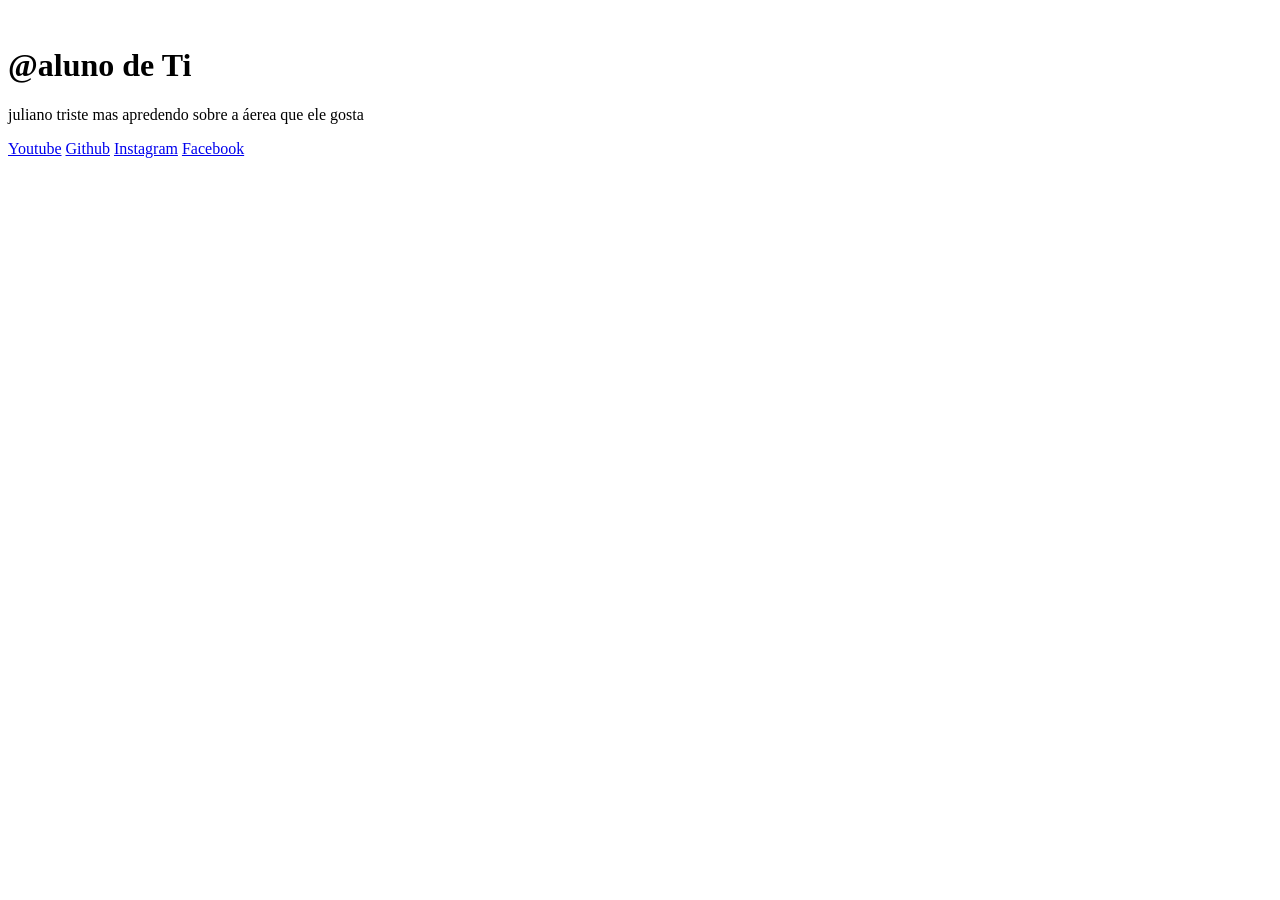
==== index.html @ 53494964 "Add files via upload" ====
<!DOCTYPE html>
<html lang="en">

<head>
    <meta charset="UTF-8">
    <meta name="viewport" content="width=device-width, initial-scale=1.0">
    <title>Document</title>
    <link rel="preconnect" href="https://fonts.googleapis.com">
    <link rel="preconnect" href="https://fonts.gstatic.com" crossorigin>
    <link
        href="https://fonts.googleapis.com/css2?family=Inter:ital,opsz,wght@0,14..32,100..900;1,14..32,100..900&display=swap"
        rel="stylesheet">
</head>

<body>
<div class="app">
    <div class="perfl">
<img src="./img/shinji.webp" alt="">
<h1>@aluno de Ti</h1>
<p>juliano triste mas apredendo sobre a áerea que ele gosta</p>
    </div>
    <div class="btns">
<a href="#">Youtube</a>
<a href="#">Github</a>
<a href="#">Instagram</a>
<a href="#">Facebook</a>
    </div>

    
</div>

</body>

</html>
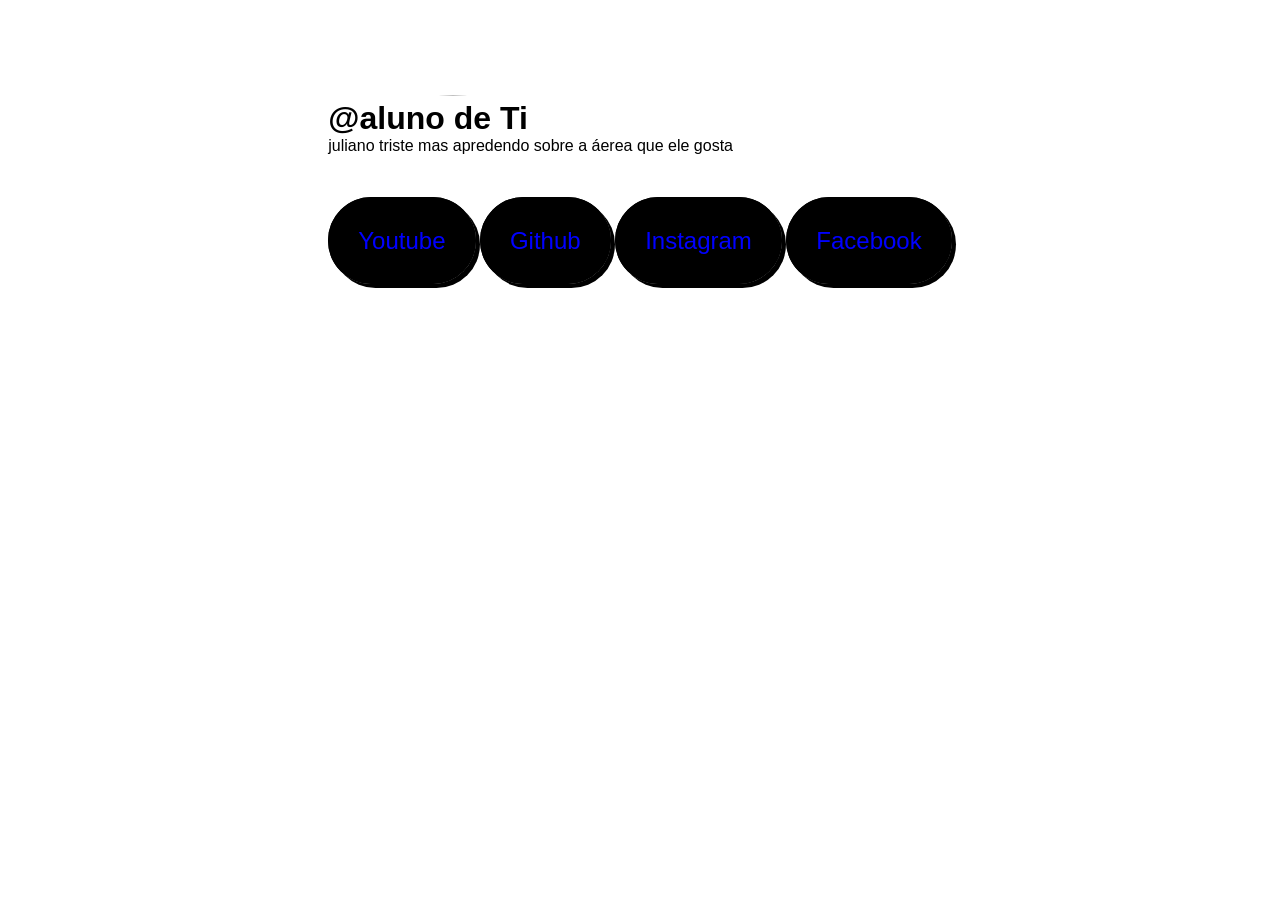
==== commit bfc2f32c: "Update index.html" ====
--- a/index.html
+++ b/index.html
@@ -1,5 +1,5 @@
 <!DOCTYPE html>
-<html lang="en">
+<html lang="pt-br">
 
 <head>
     <meta charset="UTF-8">
@@ -8,7 +8,7 @@
     <link rel="preconnect" href="https://fonts.googleapis.com">
     <link rel="preconnect" href="https://fonts.gstatic.com" crossorigin>
     <link
-        href="https://fonts.googleapis.com/css2?family=Inter:ital,opsz,wght@0,14..32,100..900;1,14..32,100..900&display=swap"
+        href="style.css"
         rel="stylesheet">
 </head>
 
@@ -31,4 +31,4 @@
 
 </body>
 
-</html>+</html>
--- a/style.css
+++ b/style.css
@@ -0,0 +1,60 @@
+* {
+    margin: 0;
+    padding: 0;
+    box-sizing: border-box;
+    font-family: "Inter", sans-serif;
+    text-decoration: none;
+}
+body{
+    display: flex;
+    justify-content: center;
+    align-items: center;
+    height: 100px;
+}
+
+.app{
+    display: flex;
+    flex-direction: column;
+    gap: 72px;
+
+    & .perfil{
+        display: flex;
+        flex-direction: column;
+        gap: 12px;
+        text-align: center;}
+
+        & img {
+        width: 250px;
+        height: 250px;
+        border-radius: 100%;
+        object-fit: cover;}
+
+        &.btns {
+            display: flex;
+            flex-direction: column;
+            gap: 17px;}
+        
+            & a {
+                background-color: black;
+                padding: 20px;
+                border-radius: 100px;
+                color: blue;
+                text-align: center;
+                font-size: 24px;
+            border: 10px solid black;
+            box-shadow: 4px 4px 0 black ;
+            transition: 2s;
+        }
+                
+                &.hover{
+                    transform: translate(4px) translate(4px);
+                    box-shadow: none;
+                }
+            
+
+                
+
+        
+    
+
+} 
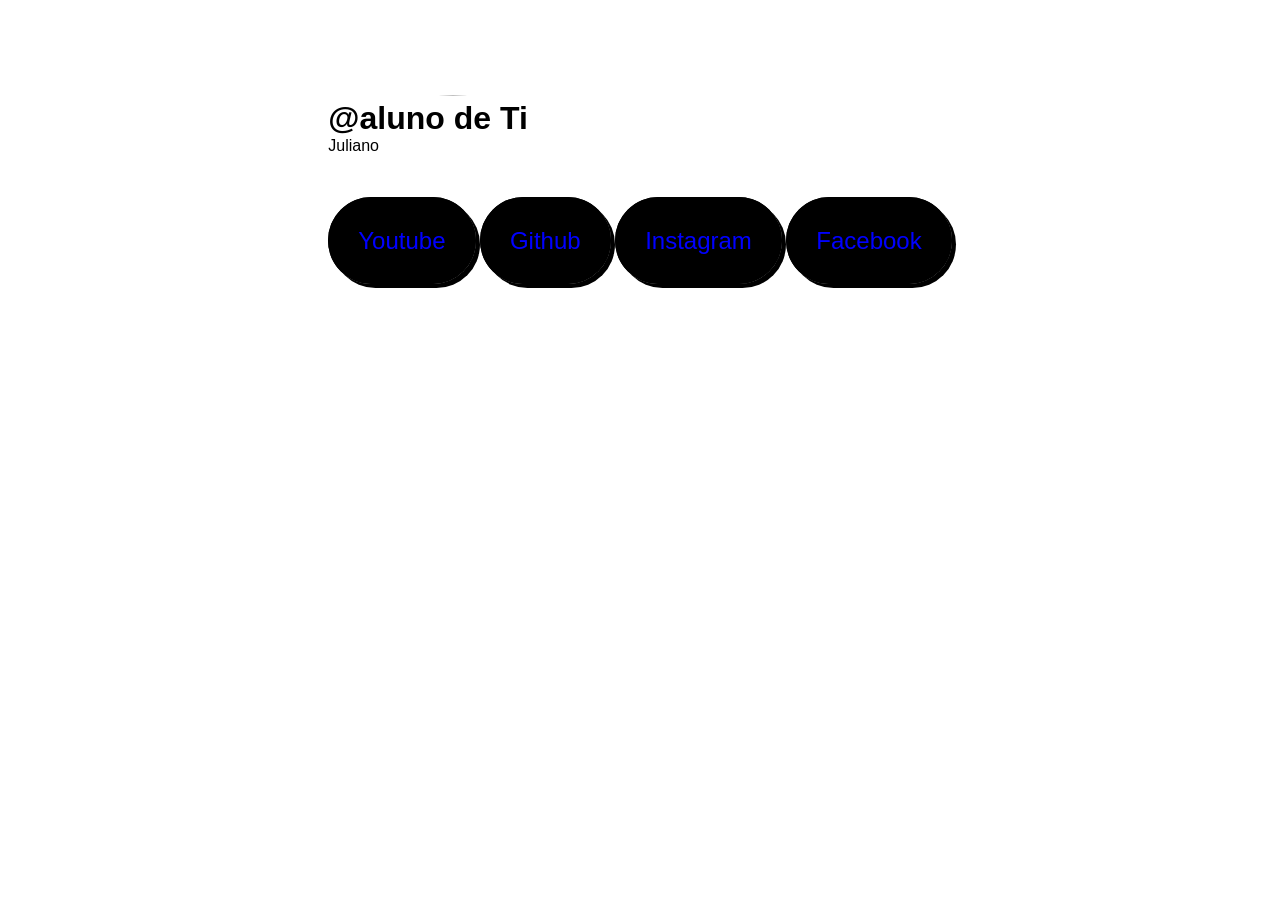
==== commit 5a5e6ab0: "Update index.html" ====
--- a/index.html
+++ b/index.html
@@ -17,7 +17,7 @@
     <div class="perfl">
 <img src="./img/shinji.webp" alt="">
 <h1>@aluno de Ti</h1>
-<p>juliano triste mas apredendo sobre a áerea que ele gosta</p>
+<p>Juliano</p>
     </div>
     <div class="btns">
 <a href="#">Youtube</a>
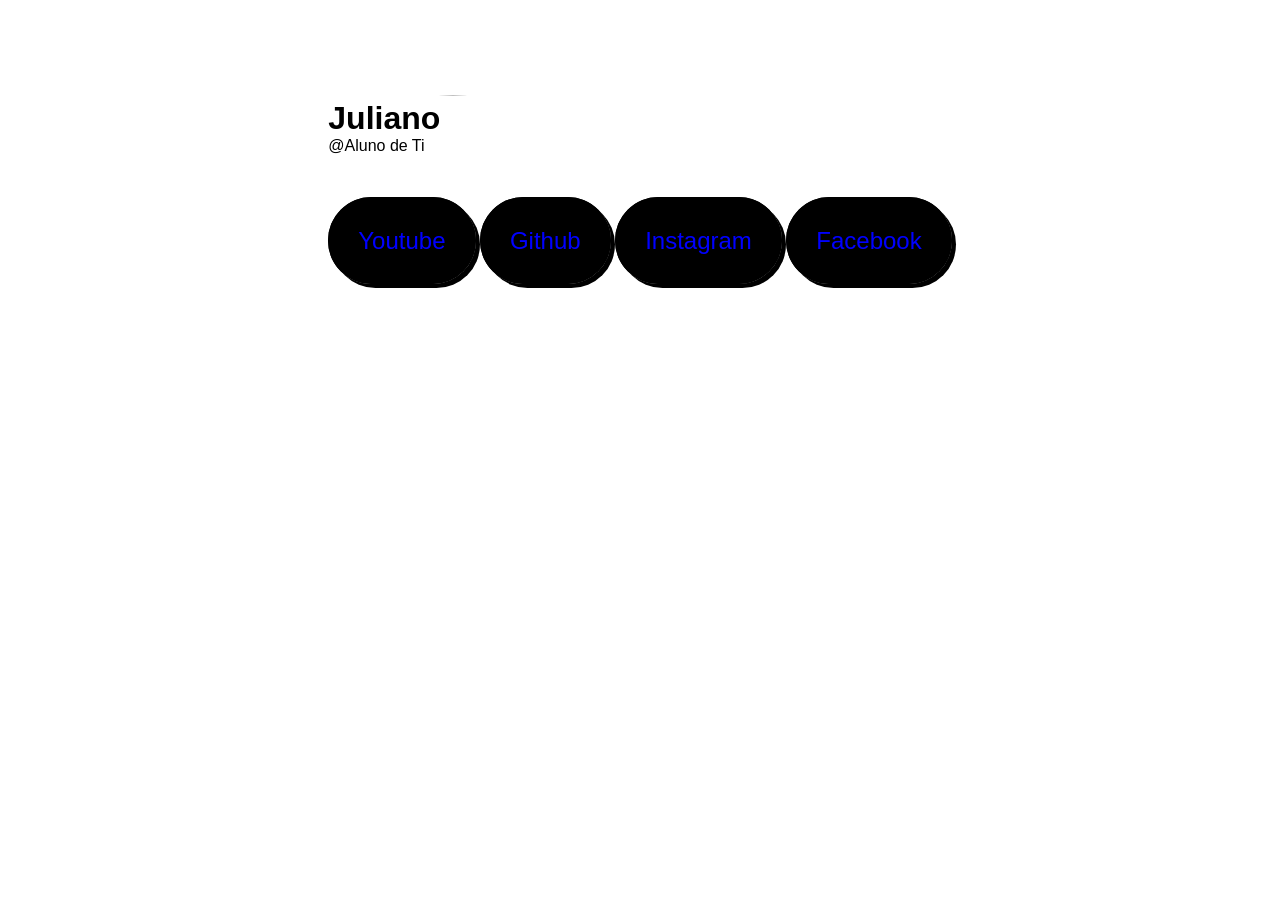
==== commit 72552d60: "Update index.html" ====
--- a/index.html
+++ b/index.html
@@ -16,8 +16,8 @@
 <div class="app">
     <div class="perfl">
 <img src="./img/shinji.webp" alt="">
-<h1>@aluno de Ti</h1>
-<p>Juliano</p>
+<h1>Juliano</h1>
+<p>@Aluno de Ti</p>
     </div>
     <div class="btns">
 <a href="#">Youtube</a>
